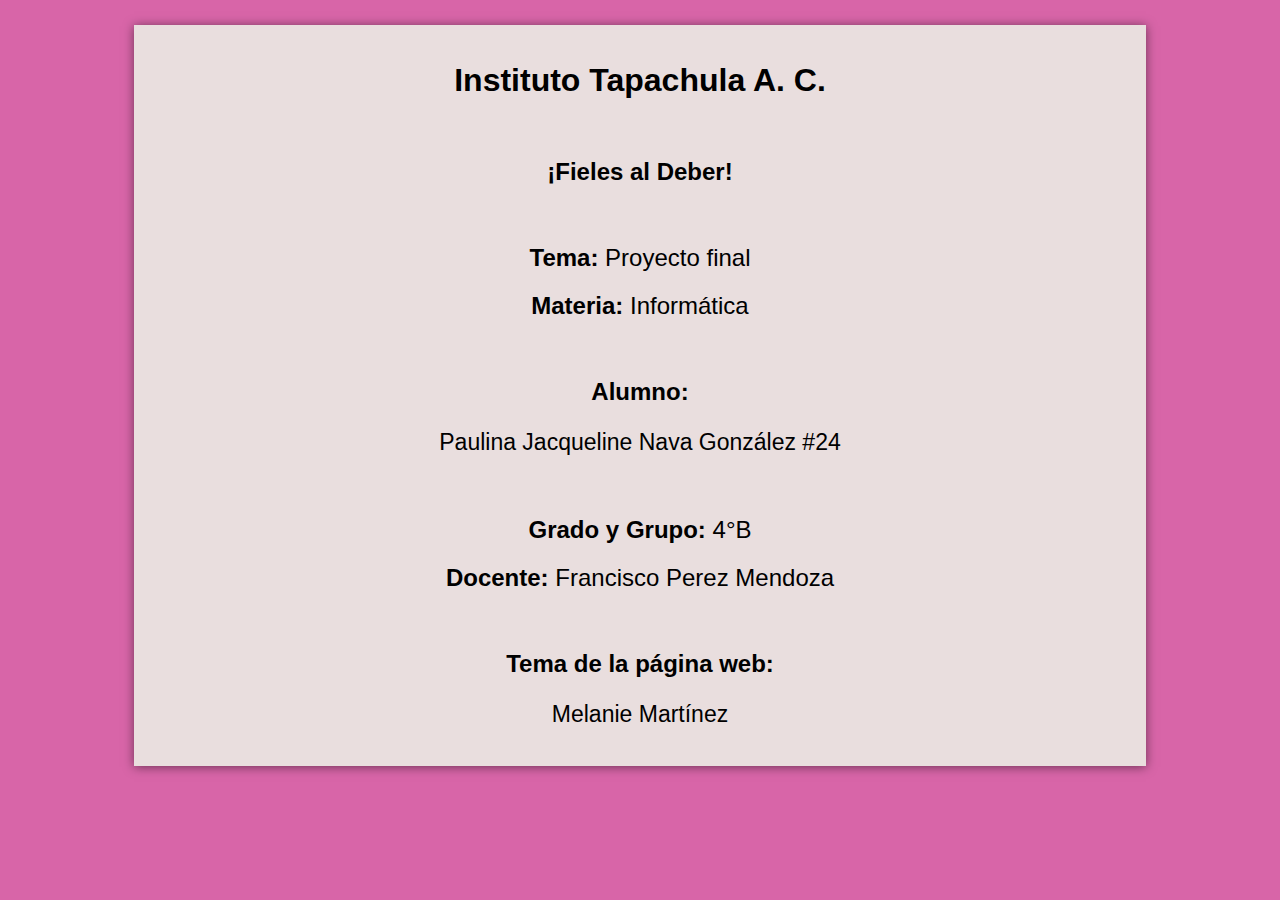
==== paulina/Hoja/hoja_de_presentacion.html @ d064ca70 "pagina" ====
<!DOCTYPE html>
<html lang="en">
<head>
    <link rel="stylesheet" href="styles_hoja_de_presentacion.css">
    <meta charset="UTF-8">
    <title>Hoja De Presentación</title>
</head>
<body>
    <div id="container">
      
        <h1>Instituto Tapachula A. C.</h1>
        <br>
        <h2>¡Fieles al Deber!</h2>
        <br>
        <h2>Tema: <span>Proyecto final</span></h2>
        <h2>Materia: <span>Informática</span></h2>
        <br>
        <h2>Alumno:</h2>
        <div id="nombres">
            <p>Paulina Jacqueline Nava González #24</p> 
        </div>  
        <br>
        <h2>Grado y Grupo: <span>4°B</span></h2>
        <h2>Docente: <span>Francisco Perez Mendoza</span></h2>
        <br>
        <h2> Tema de la página web: </h2> 
        <div>
            <p style="font-size: 23px;">Melanie Martínez</p>
        </div>
        <a href=""></a>
    </div>
    </body>
</html>
---- paulina/Hoja/styles_hoja_de_presentacion.css ----
*{
    font-family: Arial, Helvetica, sans-serif;
}

#nombres{
    font-size: 23px;
    font-family: Arial;
    
}

h2 span{
    font-weight: 400;
}


h1, h2, h3, p{
    text-align: center;
}

li{
    list-style: none;
}

#container{
    box-shadow: 0 1px 10px rgba(0, 0, 0, 0.5);
    margin-left: 10%;
    margin-right: 10%;
    margin-top: 2%;
    margin-bottom: 2%;
    background-color:rgb(233, 222, 222);
    padding-top: 15px;
    padding: 15px;
    height: 100%;
}

body{
    background-color: rgb(216, 101, 168);
}
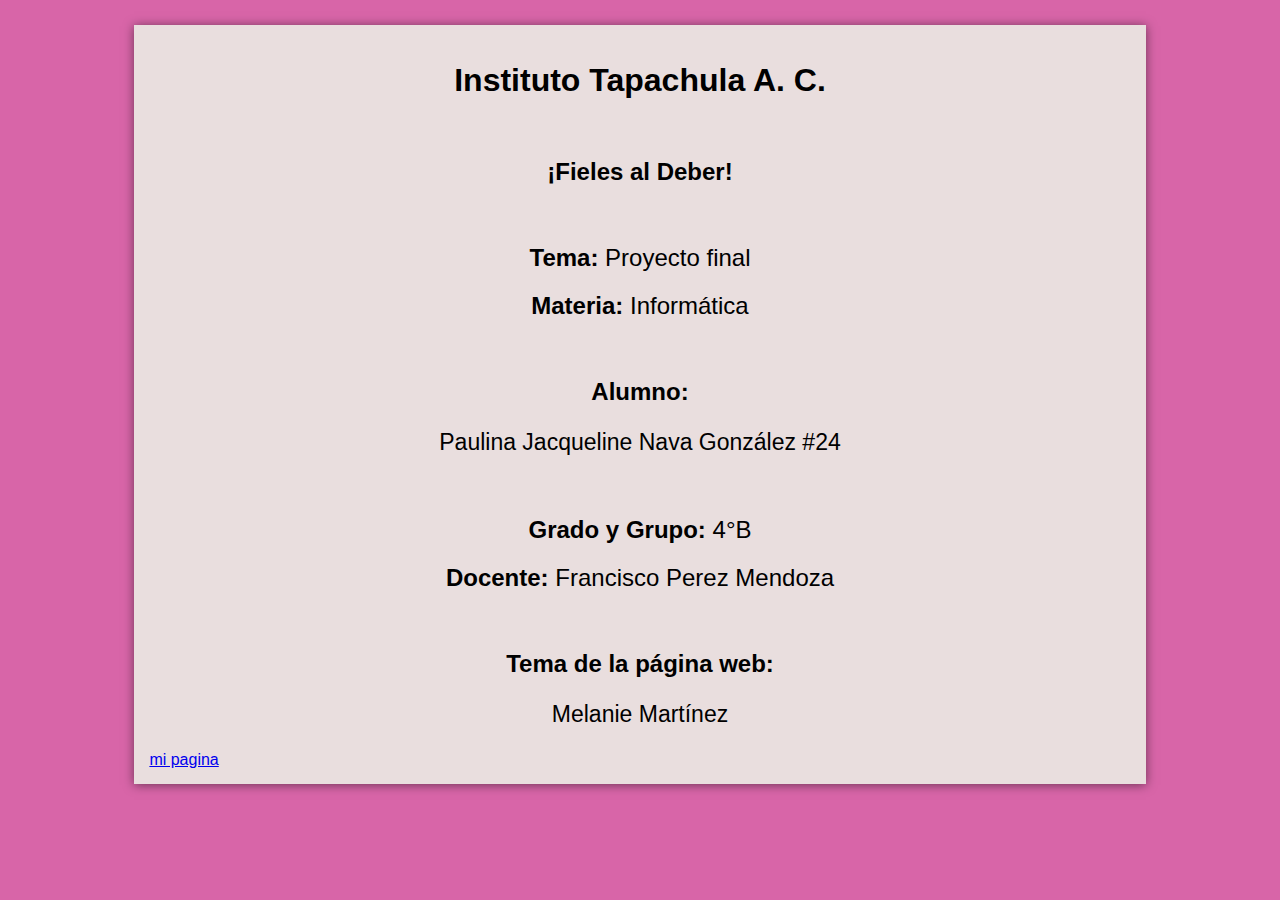
==== commit 9cdf5a1c: "m" ====
--- a/paulina/Hoja/hoja_de_presentacion.html
+++ b/paulina/Hoja/hoja_de_presentacion.html
@@ -27,7 +27,7 @@
         <div>
             <p style="font-size: 23px;">Melanie Martínez</p>
         </div>
-        <a href=""></a>
+        <a href="../index.html">mi pagina</a>
     </div>
     </body>
 </html>
